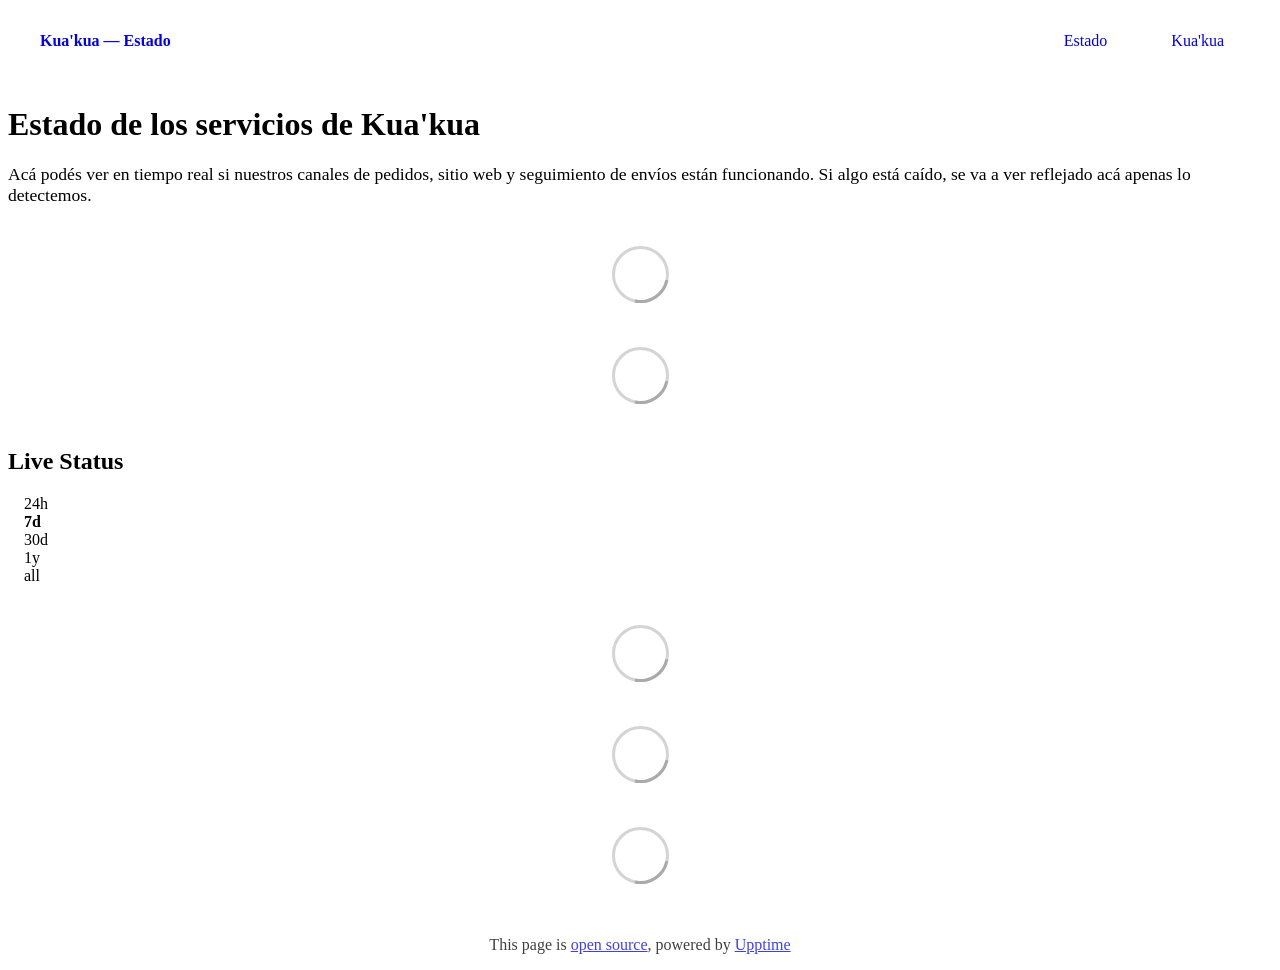
==== index.html @ dc69fb1f "deploy: 2697ba73ad71b74dc87a164ba36b16796d1449df" ====
<!DOCTYPE html> <html lang=en> <head> <meta charset=utf-8> <meta content="width=device-width,initial-scale=1" name=viewport> <meta content=#333333 name=theme-color> <base href=/ > <link href=manifest.json rel=manifest crossorigin=use-credentials> <script>__SAPPER__={baseUrl:"",preloaded:[void 0,{}]};if('serviceWorker' in navigator)navigator.serviceWorker.register('/service-worker.js');(function(){try{eval("async function x(){}");var main="/client/client.917215cc.js"}catch(e){main="/client/legacy/client.5fb6197c.js"};var s=document.createElement("script");try{new Function("if(0)import('')")();s.src=main;s.type="module";s.crossOrigin="use-credentials";}catch(e){s.src="/client/shimport@2.0.5.js";s.setAttribute("data-main",main);}document.head.appendChild(s);}());</script> <link href=client/client-31a52aa5.css rel=stylesheet><link href=client/createOctokit-a85f76c7.css rel=stylesheet><link href=client/index-b0b6455a.css rel=stylesheet> <title>Kua'kua — Estado</title><link href=https://raw.githubusercontent.com/kuakuacr/kuakua-status/main/assets/kuakua-theme.css rel=stylesheet><link href=https://status.kuakua.cr/global.css rel=stylesheet><link href=https://raw.githubusercontent.com/kuakuacr/kuakua-status/main/assets/favicon.png rel=icon type=image/svg><link href=https://raw.githubusercontent.com/kuakuacr/kuakua-status/main/assets/favicon.png rel=icon type=image/png> <link href=/client/client.917215cc.js rel=modulepreload as=script crossorigin=use-credentials><link href=/client/client-31a52aa5.css rel=preload as=style><link href=/client/index.c2d5f31c.js rel=modulepreload as=script crossorigin=use-credentials><link href=/client/createOctokit.ae8d3648.js rel=modulepreload as=script crossorigin=use-credentials><link href=/client/inject_styles.803b7e80.js rel=modulepreload as=script crossorigin=use-credentials><link href=/client/createOctokit-a85f76c7.css rel=preload as=style><link href=/client/index-b0b6455a.css rel=preload as=style></head> <body> <div id=sapper> <nav class=svelte-a08hsz><div class="svelte-a08hsz container"><div><a href=https://status.kuakua.cr class="svelte-a08hsz logo"><img alt="" class=svelte-a08hsz src=https://raw.githubusercontent.com/kuakuacr/kuakua-status/main/assets/logo-badge.png> <div>Kua'kua — Estado</div></a></div> <ul class=svelte-a08hsz><li><a href=/ class=svelte-a08hsz target=_self aria-current=page>Estado</a> <li><a href=https://kuakua.art class=svelte-a08hsz target=_self>Kua'kua</a> </li> </ul></div> </nav> <main class=container> <header class=svelte-ngkazm><h1><strong>Estado de los servicios de Kua'kua</strong></h1> <p class="svelte-ngkazm lead">Acá podés ver en tiempo real si nuestros canales de pedidos, sitio web y seguimiento de envíos están funcionando. Si algo está caído, se va a ver reflejado acá apenas lo detectemos.</header> <section class=svelte-8lnl4f><div class="svelte-68jxue loading"><svg class=svelte-68jxue height=38 stroke=#aaa width=38 xmlns=http://www.w3.org/2000/svg><g fill=none fill-rule=evenodd><g stroke-width=2 transform="translate(1 1)"><circle cx=18 cy=18 r=18 stroke-opacity=.5></circle><path d="M36 18c0-9.94-8.06-18-18-18"><animateTransform attributeName=transform dur=1s from="0 18 18" repeatCount=indefinite to="360 18 18" type=rotate></animateTransform></path></g></g></svg></div> </section> <section class=svelte-8lnl4f><div class="svelte-68jxue loading"><svg class=svelte-68jxue height=38 stroke=#aaa width=38 xmlns=http://www.w3.org/2000/svg><g fill=none fill-rule=evenodd><g stroke-width=2 transform="translate(1 1)"><circle cx=18 cy=18 r=18 stroke-opacity=.5></circle><path d="M36 18c0-9.94-8.06-18-18-18"><animateTransform attributeName=transform dur=1s from="0 18 18" repeatCount=indefinite to="360 18 18" type=rotate></animateTransform></path></g></g></svg></div> </section> <div class="svelte-fqsq6s f changed"><h2>Live Status</h2> <form class="svelte-fqsq6s f r"><div><input class=svelte-fqsq6s id=data_day name=d type=radio value=day><label class=svelte-fqsq6s for=data_day>24h</label></div> <div><input class=svelte-fqsq6s id=data_week name=d type=radio value=week checked><label class=svelte-fqsq6s for=data_week>7d</label></div> <div><input class=svelte-fqsq6s id=data_month name=d type=radio value=month><label class=svelte-fqsq6s for=data_month>30d</label></div> <div><input class=svelte-fqsq6s id=data_year name=d type=radio value=year><label class=svelte-fqsq6s for=data_year>1y</label></div> <div><input class=svelte-fqsq6s id=data_all name=d type=radio value=all><label class=svelte-fqsq6s for=data_all>all</label></div></form></div> <section class="svelte-fqsq6s live-status"><div class="svelte-68jxue loading"><svg class=svelte-68jxue height=38 stroke=#aaa width=38 xmlns=http://www.w3.org/2000/svg><g fill=none fill-rule=evenodd><g stroke-width=2 transform="translate(1 1)"><circle cx=18 cy=18 r=18 stroke-opacity=.5></circle><path d="M36 18c0-9.94-8.06-18-18-18"><animateTransform attributeName=transform dur=1s from="0 18 18" repeatCount=indefinite to="360 18 18" type=rotate></animateTransform></path></g></g></svg></div> </section> <section><div class="svelte-68jxue loading"><svg class=svelte-68jxue height=38 stroke=#aaa width=38 xmlns=http://www.w3.org/2000/svg><g fill=none fill-rule=evenodd><g stroke-width=2 transform="translate(1 1)"><circle cx=18 cy=18 r=18 stroke-opacity=.5></circle><path d="M36 18c0-9.94-8.06-18-18-18"><animateTransform attributeName=transform dur=1s from="0 18 18" repeatCount=indefinite to="360 18 18" type=rotate></animateTransform></path></g></g></svg></div> </section> <section><div class="svelte-68jxue loading"><svg class=svelte-68jxue height=38 stroke=#aaa width=38 xmlns=http://www.w3.org/2000/svg><g fill=none fill-rule=evenodd><g stroke-width=2 transform="translate(1 1)"><circle cx=18 cy=18 r=18 stroke-opacity=.5></circle><path d="M36 18c0-9.94-8.06-18-18-18"><animateTransform attributeName=transform dur=1s from="0 18 18" repeatCount=indefinite to="360 18 18" type=rotate></animateTransform></path></g></g></svg></div></section></main> <footer class=svelte-jbr799><p>This page is <a href=https://github.com/kuakuacr/kuakua-status>open source</a>, powered by <a href=https://upptime.js.org>Upptime</a></p> </footer></div> <script> try {
        if (typeof window !== "undefined" && window.navigator && navigator.serviceWorker) {
          navigator.serviceWorker.getRegistrations().then(function (registrations) {
            for (let registration of registrations) {
              registration.unregister();
            }
          });
        }
        if (typeof window !== "undefined" && "caches" in window) {
          caches.keys().then(function (keyList) {
            return Promise.all(
              keyList.map(function (key) {
                return caches.delete(key);
              })
            );
          });
        }
      } catch (error) {} </script>
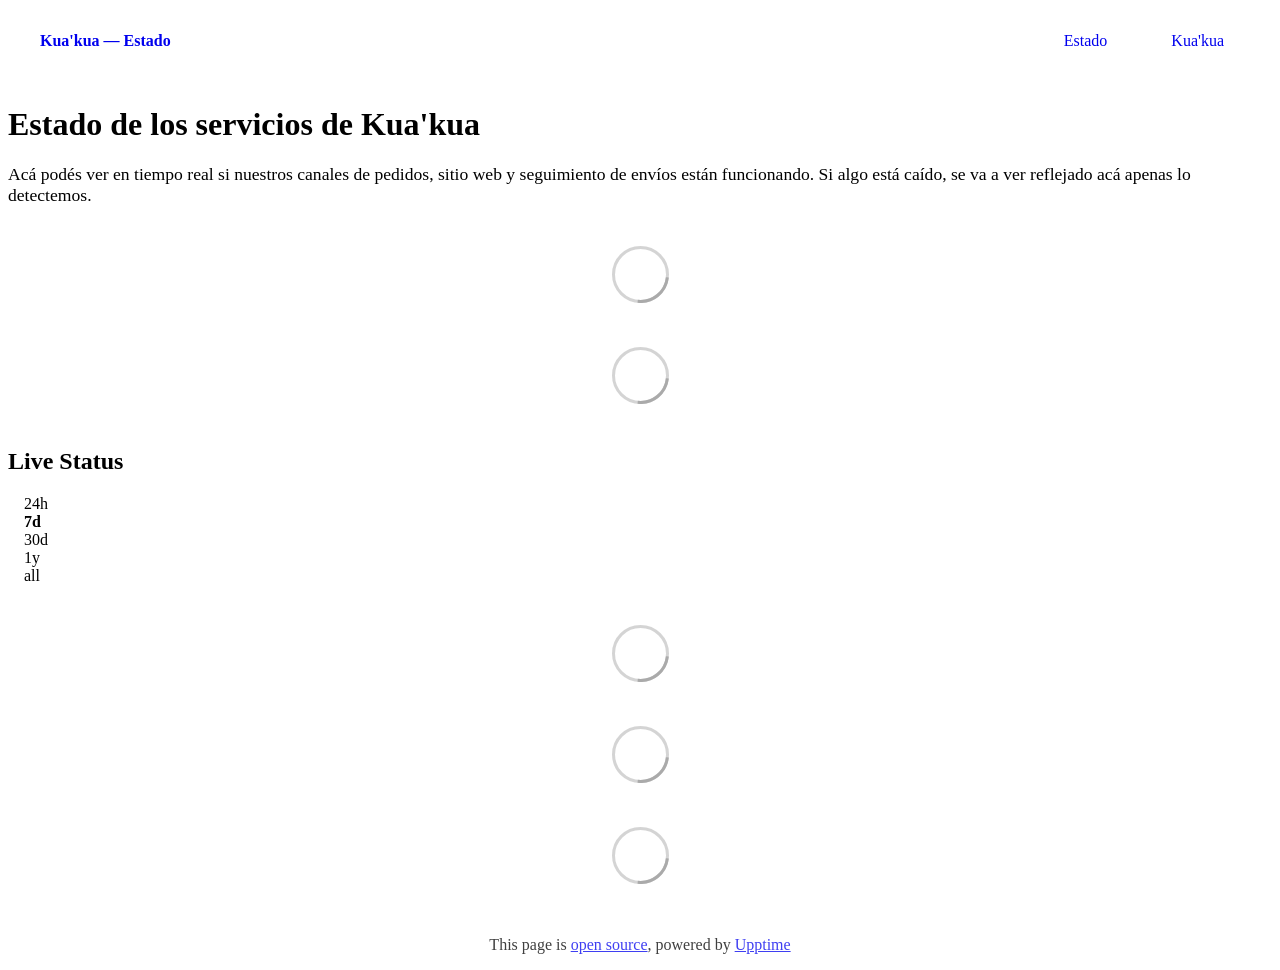
==== commit e69b26dd: "deploy: b7e8cba1e9032956d9b0e6355ebfb9b1f095f552" ====
--- a/index.html
+++ b/index.html
@@ -1,4 +1,4 @@
-<!DOCTYPE html> <html lang=en> <head> <meta charset=utf-8> <meta content="width=device-width,initial-scale=1" name=viewport> <meta content=#333333 name=theme-color> <base href=/ > <link href=manifest.json rel=manifest crossorigin=use-credentials> <script>__SAPPER__={baseUrl:"",preloaded:[void 0,{}]};if('serviceWorker' in navigator)navigator.serviceWorker.register('/service-worker.js');(function(){try{eval("async function x(){}");var main="/client/client.917215cc.js"}catch(e){main="/client/legacy/client.5fb6197c.js"};var s=document.createElement("script");try{new Function("if(0)import('')")();s.src=main;s.type="module";s.crossOrigin="use-credentials";}catch(e){s.src="/client/shimport@2.0.5.js";s.setAttribute("data-main",main);}document.head.appendChild(s);}());</script> <link href=client/client-31a52aa5.css rel=stylesheet><link href=client/createOctokit-a85f76c7.css rel=stylesheet><link href=client/index-b0b6455a.css rel=stylesheet> <title>Kua'kua — Estado</title><link href=https://raw.githubusercontent.com/kuakuacr/kuakua-status/main/assets/kuakua-theme.css rel=stylesheet><link href=https://status.kuakua.cr/global.css rel=stylesheet><link href=https://raw.githubusercontent.com/kuakuacr/kuakua-status/main/assets/favicon.png rel=icon type=image/svg><link href=https://raw.githubusercontent.com/kuakuacr/kuakua-status/main/assets/favicon.png rel=icon type=image/png> <link href=/client/client.917215cc.js rel=modulepreload as=script crossorigin=use-credentials><link href=/client/client-31a52aa5.css rel=preload as=style><link href=/client/index.c2d5f31c.js rel=modulepreload as=script crossorigin=use-credentials><link href=/client/createOctokit.ae8d3648.js rel=modulepreload as=script crossorigin=use-credentials><link href=/client/inject_styles.803b7e80.js rel=modulepreload as=script crossorigin=use-credentials><link href=/client/createOctokit-a85f76c7.css rel=preload as=style><link href=/client/index-b0b6455a.css rel=preload as=style></head> <body> <div id=sapper> <nav class=svelte-a08hsz><div class="svelte-a08hsz container"><div><a href=https://status.kuakua.cr class="svelte-a08hsz logo"><img alt="" class=svelte-a08hsz src=https://raw.githubusercontent.com/kuakuacr/kuakua-status/main/assets/logo-badge.png> <div>Kua'kua — Estado</div></a></div> <ul class=svelte-a08hsz><li><a href=/ class=svelte-a08hsz target=_self aria-current=page>Estado</a> <li><a href=https://kuakua.art class=svelte-a08hsz target=_self>Kua'kua</a> </li> </ul></div> </nav> <main class=container> <header class=svelte-ngkazm><h1><strong>Estado de los servicios de Kua'kua</strong></h1> <p class="svelte-ngkazm lead">Acá podés ver en tiempo real si nuestros canales de pedidos, sitio web y seguimiento de envíos están funcionando. Si algo está caído, se va a ver reflejado acá apenas lo detectemos.</header> <section class=svelte-8lnl4f><div class="svelte-68jxue loading"><svg class=svelte-68jxue height=38 stroke=#aaa width=38 xmlns=http://www.w3.org/2000/svg><g fill=none fill-rule=evenodd><g stroke-width=2 transform="translate(1 1)"><circle cx=18 cy=18 r=18 stroke-opacity=.5></circle><path d="M36 18c0-9.94-8.06-18-18-18"><animateTransform attributeName=transform dur=1s from="0 18 18" repeatCount=indefinite to="360 18 18" type=rotate></animateTransform></path></g></g></svg></div> </section> <section class=svelte-8lnl4f><div class="svelte-68jxue loading"><svg class=svelte-68jxue height=38 stroke=#aaa width=38 xmlns=http://www.w3.org/2000/svg><g fill=none fill-rule=evenodd><g stroke-width=2 transform="translate(1 1)"><circle cx=18 cy=18 r=18 stroke-opacity=.5></circle><path d="M36 18c0-9.94-8.06-18-18-18"><animateTransform attributeName=transform dur=1s from="0 18 18" repeatCount=indefinite to="360 18 18" type=rotate></animateTransform></path></g></g></svg></div> </section> <div class="svelte-fqsq6s f changed"><h2>Live Status</h2> <form class="svelte-fqsq6s f r"><div><input class=svelte-fqsq6s id=data_day name=d type=radio value=day><label class=svelte-fqsq6s for=data_day>24h</label></div> <div><input class=svelte-fqsq6s id=data_week name=d type=radio value=week checked><label class=svelte-fqsq6s for=data_week>7d</label></div> <div><input class=svelte-fqsq6s id=data_month name=d type=radio value=month><label class=svelte-fqsq6s for=data_month>30d</label></div> <div><input class=svelte-fqsq6s id=data_year name=d type=radio value=year><label class=svelte-fqsq6s for=data_year>1y</label></div> <div><input class=svelte-fqsq6s id=data_all name=d type=radio value=all><label class=svelte-fqsq6s for=data_all>all</label></div></form></div> <section class="svelte-fqsq6s live-status"><div class="svelte-68jxue loading"><svg class=svelte-68jxue height=38 stroke=#aaa width=38 xmlns=http://www.w3.org/2000/svg><g fill=none fill-rule=evenodd><g stroke-width=2 transform="translate(1 1)"><circle cx=18 cy=18 r=18 stroke-opacity=.5></circle><path d="M36 18c0-9.94-8.06-18-18-18"><animateTransform attributeName=transform dur=1s from="0 18 18" repeatCount=indefinite to="360 18 18" type=rotate></animateTransform></path></g></g></svg></div> </section> <section><div class="svelte-68jxue loading"><svg class=svelte-68jxue height=38 stroke=#aaa width=38 xmlns=http://www.w3.org/2000/svg><g fill=none fill-rule=evenodd><g stroke-width=2 transform="translate(1 1)"><circle cx=18 cy=18 r=18 stroke-opacity=.5></circle><path d="M36 18c0-9.94-8.06-18-18-18"><animateTransform attributeName=transform dur=1s from="0 18 18" repeatCount=indefinite to="360 18 18" type=rotate></animateTransform></path></g></g></svg></div> </section> <section><div class="svelte-68jxue loading"><svg class=svelte-68jxue height=38 stroke=#aaa width=38 xmlns=http://www.w3.org/2000/svg><g fill=none fill-rule=evenodd><g stroke-width=2 transform="translate(1 1)"><circle cx=18 cy=18 r=18 stroke-opacity=.5></circle><path d="M36 18c0-9.94-8.06-18-18-18"><animateTransform attributeName=transform dur=1s from="0 18 18" repeatCount=indefinite to="360 18 18" type=rotate></animateTransform></path></g></g></svg></div></section></main> <footer class=svelte-jbr799><p>This page is <a href=https://github.com/kuakuacr/kuakua-status>open source</a>, powered by <a href=https://upptime.js.org>Upptime</a></p> </footer></div> <script> try {
+<!DOCTYPE html> <html lang=en> <head> <meta charset=utf-8> <meta content="width=device-width,initial-scale=1" name=viewport> <meta content=#333333 name=theme-color> <base href=/ > <link href=manifest.json rel=manifest crossorigin=use-credentials> <script>__SAPPER__={baseUrl:"",preloaded:[void 0,{}]};if('serviceWorker' in navigator)navigator.serviceWorker.register('/service-worker.js');(function(){try{eval("async function x(){}");var main="/client/client.8fef0546.js"}catch(e){main="/client/legacy/client.ba9a6d6a.js"};var s=document.createElement("script");try{new Function("if(0)import('')")();s.src=main;s.type="module";s.crossOrigin="use-credentials";}catch(e){s.src="/client/shimport@2.0.5.js";s.setAttribute("data-main",main);}document.head.appendChild(s);}());</script> <link href=client/client-31a52aa5.css rel=stylesheet><link href=client/createOctokit-a85f76c7.css rel=stylesheet><link href=client/index-b0b6455a.css rel=stylesheet> <title>Kua'kua — Estado</title><link href=https://raw.githubusercontent.com/kuakuacr/kuakua-status/main/assets/kuakua-theme.css rel=stylesheet><link href=https://status.kuakua.cr/global.css rel=stylesheet><link href=https://raw.githubusercontent.com/kuakuacr/kuakua-status/main/assets/favicon.png rel=icon type=image/svg><link href=https://raw.githubusercontent.com/kuakuacr/kuakua-status/main/assets/favicon.png rel=icon type=image/png> <link href=/client/client.8fef0546.js rel=modulepreload as=script crossorigin=use-credentials><link href=/client/client-31a52aa5.css rel=preload as=style><link href=/client/index.e2bfd498.js rel=modulepreload as=script crossorigin=use-credentials><link href=/client/createOctokit.2e3a9017.js rel=modulepreload as=script crossorigin=use-credentials><link href=/client/inject_styles.803b7e80.js rel=modulepreload as=script crossorigin=use-credentials><link href=/client/createOctokit-a85f76c7.css rel=preload as=style><link href=/client/index-b0b6455a.css rel=preload as=style></head> <body> <div id=sapper> <nav class=svelte-a08hsz><div class="svelte-a08hsz container"><div><a href=https://status.kuakua.cr class="svelte-a08hsz logo"><img alt="" class=svelte-a08hsz src=https://raw.githubusercontent.com/kuakuacr/kuakua-status/main/assets/logo-badge.png> <div>Kua'kua — Estado</div></a></div> <ul class=svelte-a08hsz><li><a href=/ class=svelte-a08hsz target=_self aria-current=page>Estado</a> <li><a href=https://kuakua.art class=svelte-a08hsz target=_self>Kua'kua</a> </li> </ul></div> </nav> <main class=container> <header class=svelte-ngkazm><h1><strong>Estado de los servicios de Kua'kua</strong></h1> <p class="svelte-ngkazm lead">Acá podés ver en tiempo real si nuestros canales de pedidos, sitio web y seguimiento de envíos están funcionando. Si algo está caído, se va a ver reflejado acá apenas lo detectemos.</header> <section class=svelte-8lnl4f><div class="svelte-68jxue loading"><svg class=svelte-68jxue height=38 stroke=#aaa width=38 xmlns=http://www.w3.org/2000/svg><g fill=none fill-rule=evenodd><g stroke-width=2 transform="translate(1 1)"><circle cx=18 cy=18 r=18 stroke-opacity=.5></circle><path d="M36 18c0-9.94-8.06-18-18-18"><animateTransform attributeName=transform dur=1s from="0 18 18" repeatCount=indefinite to="360 18 18" type=rotate></animateTransform></path></g></g></svg></div> </section> <section class=svelte-8lnl4f><div class="svelte-68jxue loading"><svg class=svelte-68jxue height=38 stroke=#aaa width=38 xmlns=http://www.w3.org/2000/svg><g fill=none fill-rule=evenodd><g stroke-width=2 transform="translate(1 1)"><circle cx=18 cy=18 r=18 stroke-opacity=.5></circle><path d="M36 18c0-9.94-8.06-18-18-18"><animateTransform attributeName=transform dur=1s from="0 18 18" repeatCount=indefinite to="360 18 18" type=rotate></animateTransform></path></g></g></svg></div> </section> <div class="svelte-fqsq6s f changed"><h2>Live Status</h2> <form class="svelte-fqsq6s f r"><div><input class=svelte-fqsq6s id=data_day name=d type=radio value=day><label class=svelte-fqsq6s for=data_day>24h</label></div> <div><input class=svelte-fqsq6s id=data_week name=d type=radio value=week checked><label class=svelte-fqsq6s for=data_week>7d</label></div> <div><input class=svelte-fqsq6s id=data_month name=d type=radio value=month><label class=svelte-fqsq6s for=data_month>30d</label></div> <div><input class=svelte-fqsq6s id=data_year name=d type=radio value=year><label class=svelte-fqsq6s for=data_year>1y</label></div> <div><input class=svelte-fqsq6s id=data_all name=d type=radio value=all><label class=svelte-fqsq6s for=data_all>all</label></div></form></div> <section class="svelte-fqsq6s live-status"><div class="svelte-68jxue loading"><svg class=svelte-68jxue height=38 stroke=#aaa width=38 xmlns=http://www.w3.org/2000/svg><g fill=none fill-rule=evenodd><g stroke-width=2 transform="translate(1 1)"><circle cx=18 cy=18 r=18 stroke-opacity=.5></circle><path d="M36 18c0-9.94-8.06-18-18-18"><animateTransform attributeName=transform dur=1s from="0 18 18" repeatCount=indefinite to="360 18 18" type=rotate></animateTransform></path></g></g></svg></div> </section> <section><div class="svelte-68jxue loading"><svg class=svelte-68jxue height=38 stroke=#aaa width=38 xmlns=http://www.w3.org/2000/svg><g fill=none fill-rule=evenodd><g stroke-width=2 transform="translate(1 1)"><circle cx=18 cy=18 r=18 stroke-opacity=.5></circle><path d="M36 18c0-9.94-8.06-18-18-18"><animateTransform attributeName=transform dur=1s from="0 18 18" repeatCount=indefinite to="360 18 18" type=rotate></animateTransform></path></g></g></svg></div> </section> <section><div class="svelte-68jxue loading"><svg class=svelte-68jxue height=38 stroke=#aaa width=38 xmlns=http://www.w3.org/2000/svg><g fill=none fill-rule=evenodd><g stroke-width=2 transform="translate(1 1)"><circle cx=18 cy=18 r=18 stroke-opacity=.5></circle><path d="M36 18c0-9.94-8.06-18-18-18"><animateTransform attributeName=transform dur=1s from="0 18 18" repeatCount=indefinite to="360 18 18" type=rotate></animateTransform></path></g></g></svg></div></section></main> <footer class=svelte-jbr799><p>This page is <a href=https://github.com/kuakuacr/kuakua-status>open source</a>, powered by <a href=https://upptime.js.org>Upptime</a></p> </footer></div> <script> try {
         if (typeof window !== "undefined" && window.navigator && navigator.serviceWorker) {
           navigator.serviceWorker.getRegistrations().then(function (registrations) {
             for (let registration of registrations) {
